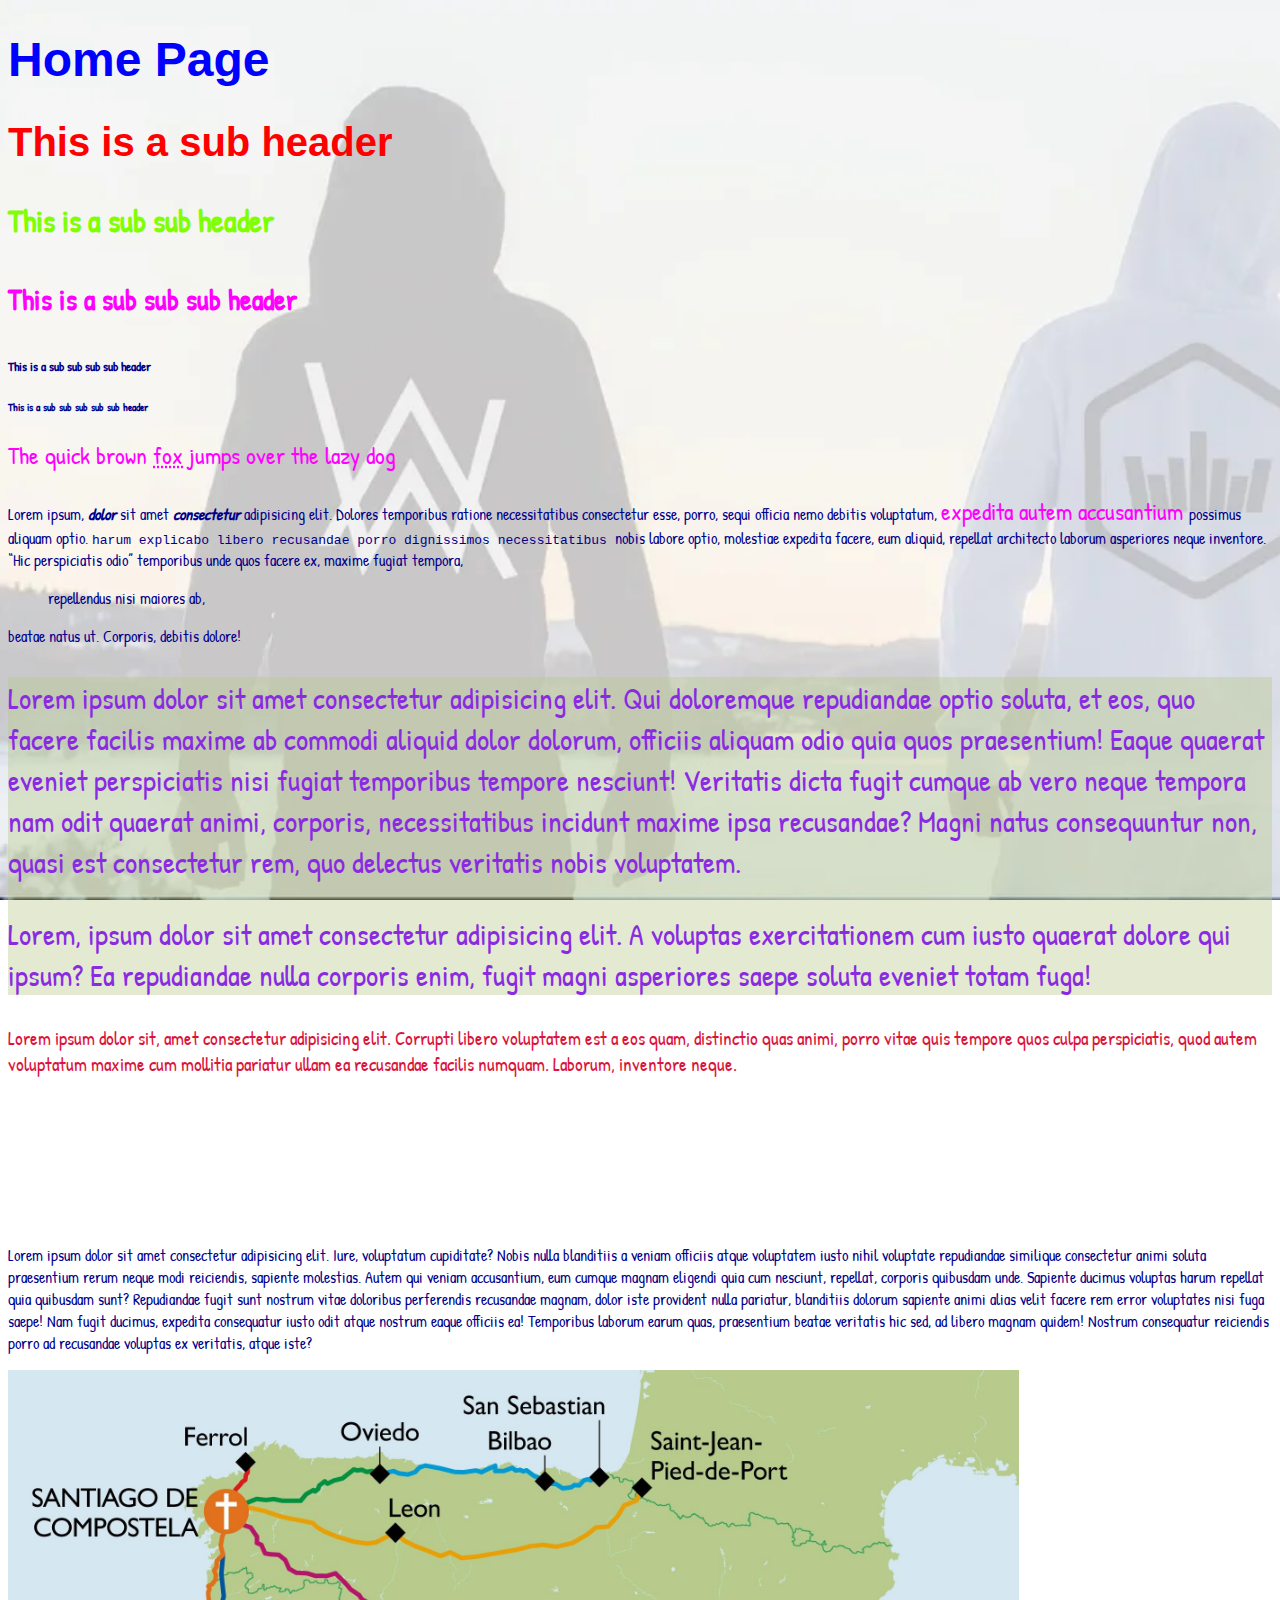
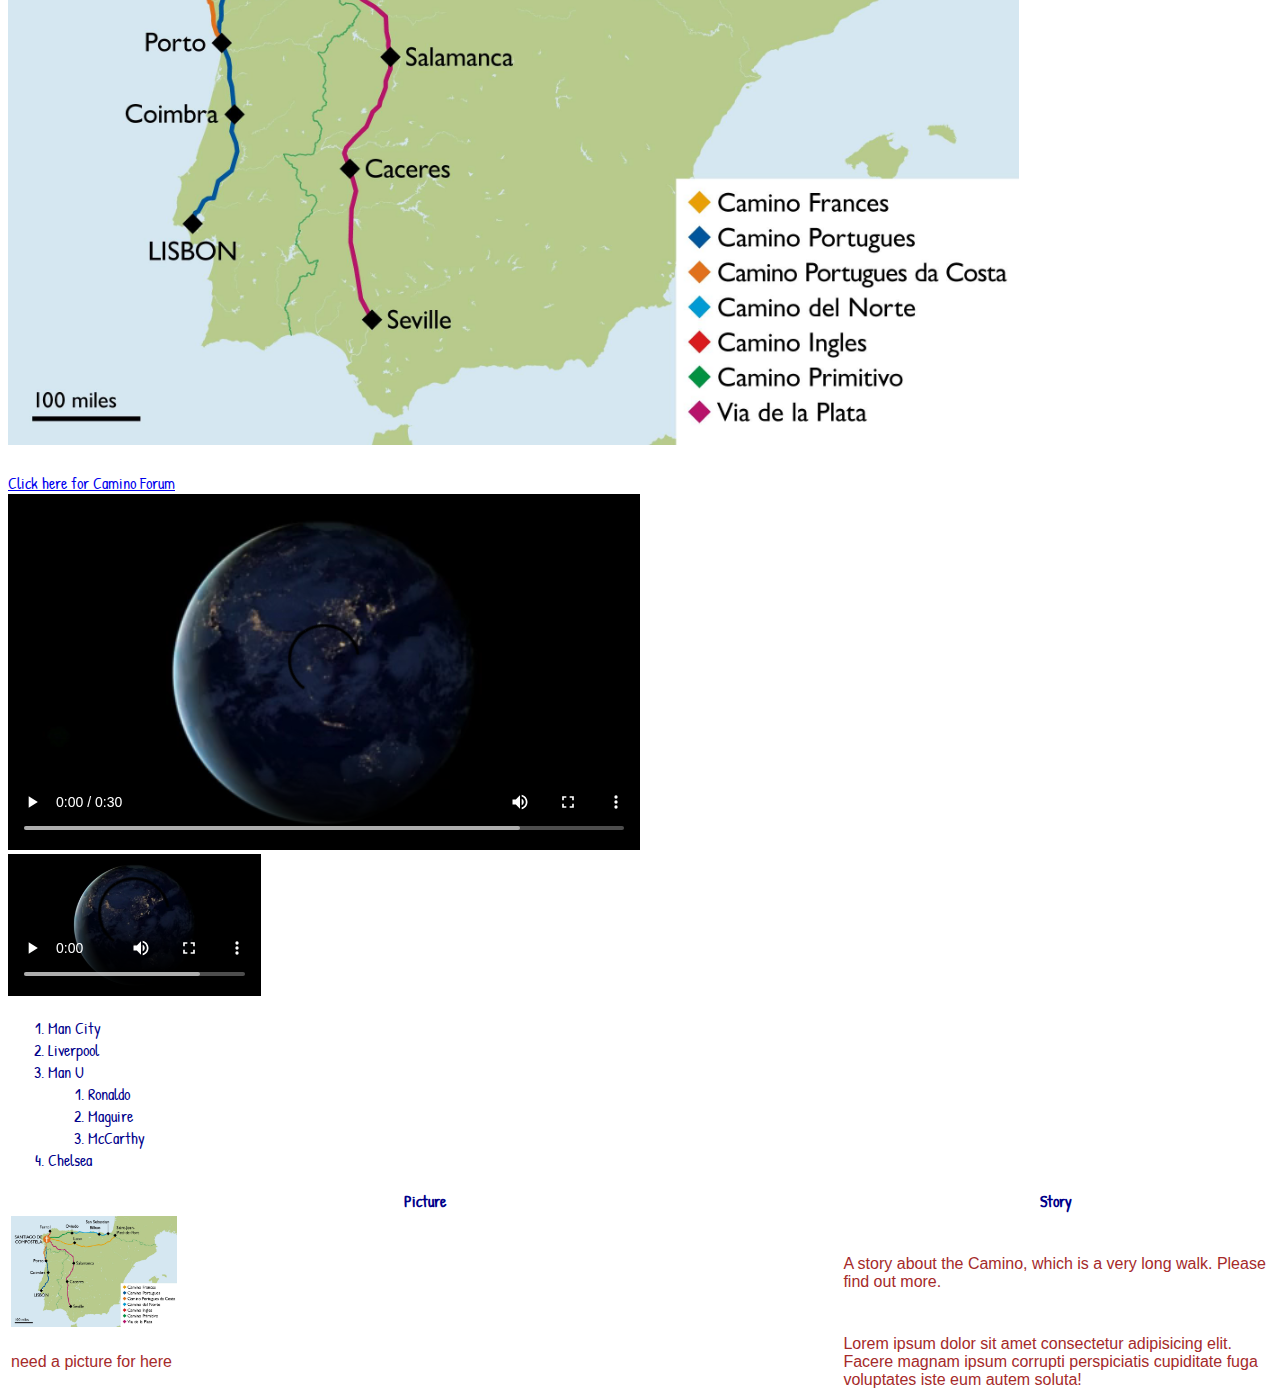
==== index.html @ 3bfdd8f8 "First commit" ====
<!DOCTYPE html>
<html lang="en">
<head>
    <meta charset="UTF-8">
    <title>Home Page</title>
    <link rel="stylesheet" href="style.css">
</head>
<body>
    <h1>Home Page</h1>
    <h2>This is a sub header</h2>
    <h3>This is a sub sub header</h3>
    <h4>This is a sub sub sub header</h4>
    <h5>This is a sub sub sub sub header</h5>
    <h6>This is a sub sub sub sub sub header</h6>

    <p class="targetA">The quick brown <abbr title="a small furry animal">fox</abbr> jumps over the lazy dog</p>

    <p>Lorem ipsum, <b><i>dolor</i></b> sit amet <strong><em>consectetur</em></strong> adipisicing elit. Dolores temporibus ratione necessitatibus consectetur esse, porro, sequi officia nemo debitis voluptatum, <span class="targetA">expedita autem accusantium </span> possimus aliquam optio. <samp> harum explicabo libero recusandae porro dignissimos necessitatibus </samp>nobis labore optio, molestiae expedita facere, eum aliquid, repellat architecto laborum asperiores neque inventore. <q>Hic perspiciatis odio</q> temporibus unde quos facere ex, maxime fugiat tempora, <blockquote> repellendus nisi maiores ab,</blockquote> beatae natus ut. Corporis, debitis dolore!</p>
    <div class="targetB">
    <p>Lorem ipsum dolor sit amet consectetur adipisicing elit. Qui doloremque repudiandae optio soluta, et eos, quo facere facilis maxime ab commodi aliquid dolor dolorum, officiis aliquam odio quia quos praesentium! Eaque quaerat eveniet perspiciatis nisi fugiat temporibus tempore nesciunt! Veritatis dicta fugit cumque ab vero neque tempora nam odit quaerat animi, corporis, necessitatibus incidunt maxime ipsa recusandae? Magni natus consequuntur non, quasi est consectetur rem, quo delectus veritatis nobis voluptatem.</p>
    <p>Lorem, ipsum dolor sit amet consectetur adipisicing elit. A voluptas exercitationem cum iusto quaerat dolore qui ipsum? Ea repudiandae nulla corporis enim, fugit magni asperiores saepe soluta eveniet totam fuga!</p>
    </div>
    <p id="targetC">Lorem ipsum dolor sit, amet consectetur adipisicing elit. Corrupti libero voluptatem est a eos quam, distinctio quas animi, porro vitae quis tempore quos culpa perspiciatis, quod autem voluptatum maxime cum mollitia pariatur ullam ea recusandae facilis numquam. Laborum, inventore neque.</p>
    <br>
    <br>
    <br><br><br><br>

    <p>Lorem ipsum dolor sit amet consectetur adipisicing elit. Iure, voluptatum cupiditate? Nobis nulla blanditiis a veniam officiis atque voluptatem iusto nihil voluptate repudiandae similique consectetur animi soluta praesentium rerum neque modi reiciendis, sapiente molestias. Autem qui veniam accusantium, eum cumque magnam eligendi quia cum nesciunt, repellat, corporis quibusdam unde. Sapiente ducimus voluptas harum repellat quia quibusdam sunt? Repudiandae fugit sunt nostrum vitae doloribus perferendis recusandae magnam, dolor iste provident nulla pariatur, blanditiis dolorum sapiente animi alias velit facere rem error voluptates nisi fuga saepe! Nam fugit ducimus, expedita consequatur iusto odit atque nostrum eaque officiis ea! Temporibus laborum earum quas, praesentium beatae veritatis hic sed, ad libero magnam quidem! Nostrum consequatur reiciendis porro ad recusandae voluptas ex veritatis, atque iste?</p>

    <a href="https://santiago-compostela.net/">
    <img src="caminomap.jpg" width="80%" alt="this is a picture of a map of the camino">
    </a>
<br><br>
    <a href="https://www.caminodesantiago.me/community/whats-new/" target="_blank">Click here for Camino Forum</a>
    <br>
    <video src="sample_video.mp4 (240p).mp4" width="50%" controls >My video</video>
    <br>
    <video src="sample_video.mp4 (240p).mp4" width="20%" height="20%" controls autoplay><p>your browser does not support this video</p></video>

    <ol>
        <li>Man City</li>
        <li>Liverpool</li>
        <li>Man U
            <ol>
                <li>Ronaldo</li>
                <li>Maguire</li>
                <li>McCarthy</li>
            </ol>
        </li>
        <li>Chelsea</li>
    </ol>
<table>
    <thead>
        <tr>
            <th>Picture</th>
            <th>Story</th>
        </tr>
    </thead>
    <tbody>
        <tr>
            <td><img src="caminomap.jpg" width="20%"></td>
            <td>A story about the Camino, which is a very long walk. Please find out more.</td>
        </tr>
        <tr>
            <td>need a picture for here</td>
            <td>Lorem ipsum dolor sit amet consectetur adipisicing elit. Facere magnam ipsum corrupti perspiciatis cupiditate fuga voluptates iste eum autem soluta!</td>
        </tr>
    </tbody>
</table>
    
</body>
</html>
---- style.css ----
@import url('https://fonts.googleapis.com/css2?family=Rubik+Dirt&display=swap');
@import url('https://fonts.googleapis.com/css2?family=Patrick+Hand&display=swap');


body {
    font-family: 'Patrick Hand', cursive;
    color: darkblue;

    background-image: url(fadedimage.webp);
    background-repeat: no-repeat;
    background-size: cover;
    background-attachment: fixed;
}

h1 {
    font-size: 3em;
    color: blue;
    font-family: Verdana, Geneva, Tahoma, sans-serif;
}

h2 {
    font-size: 2.5em;
    color: red;
    font-family: Arial, Helvetica, sans-serif;
}

h3 {
    font-size: 2em;
    color: chartreuse;
}

h4 {
    font-size: 1.8em;
    color: magenta;
}


td {
    font-family: Verdana, Geneva, Tahoma, sans-serif;
    color: brown;
}

.targetA {
    color: fuchsia;
    font-size: 1.5em;
}

.targetB {
    color:blueviolet;
    background-color:rgba(184,202,140,0.4);
    font-size: 1.9em;
}

#targetC {
    color:crimson;
    font-size: 1.2em;
}
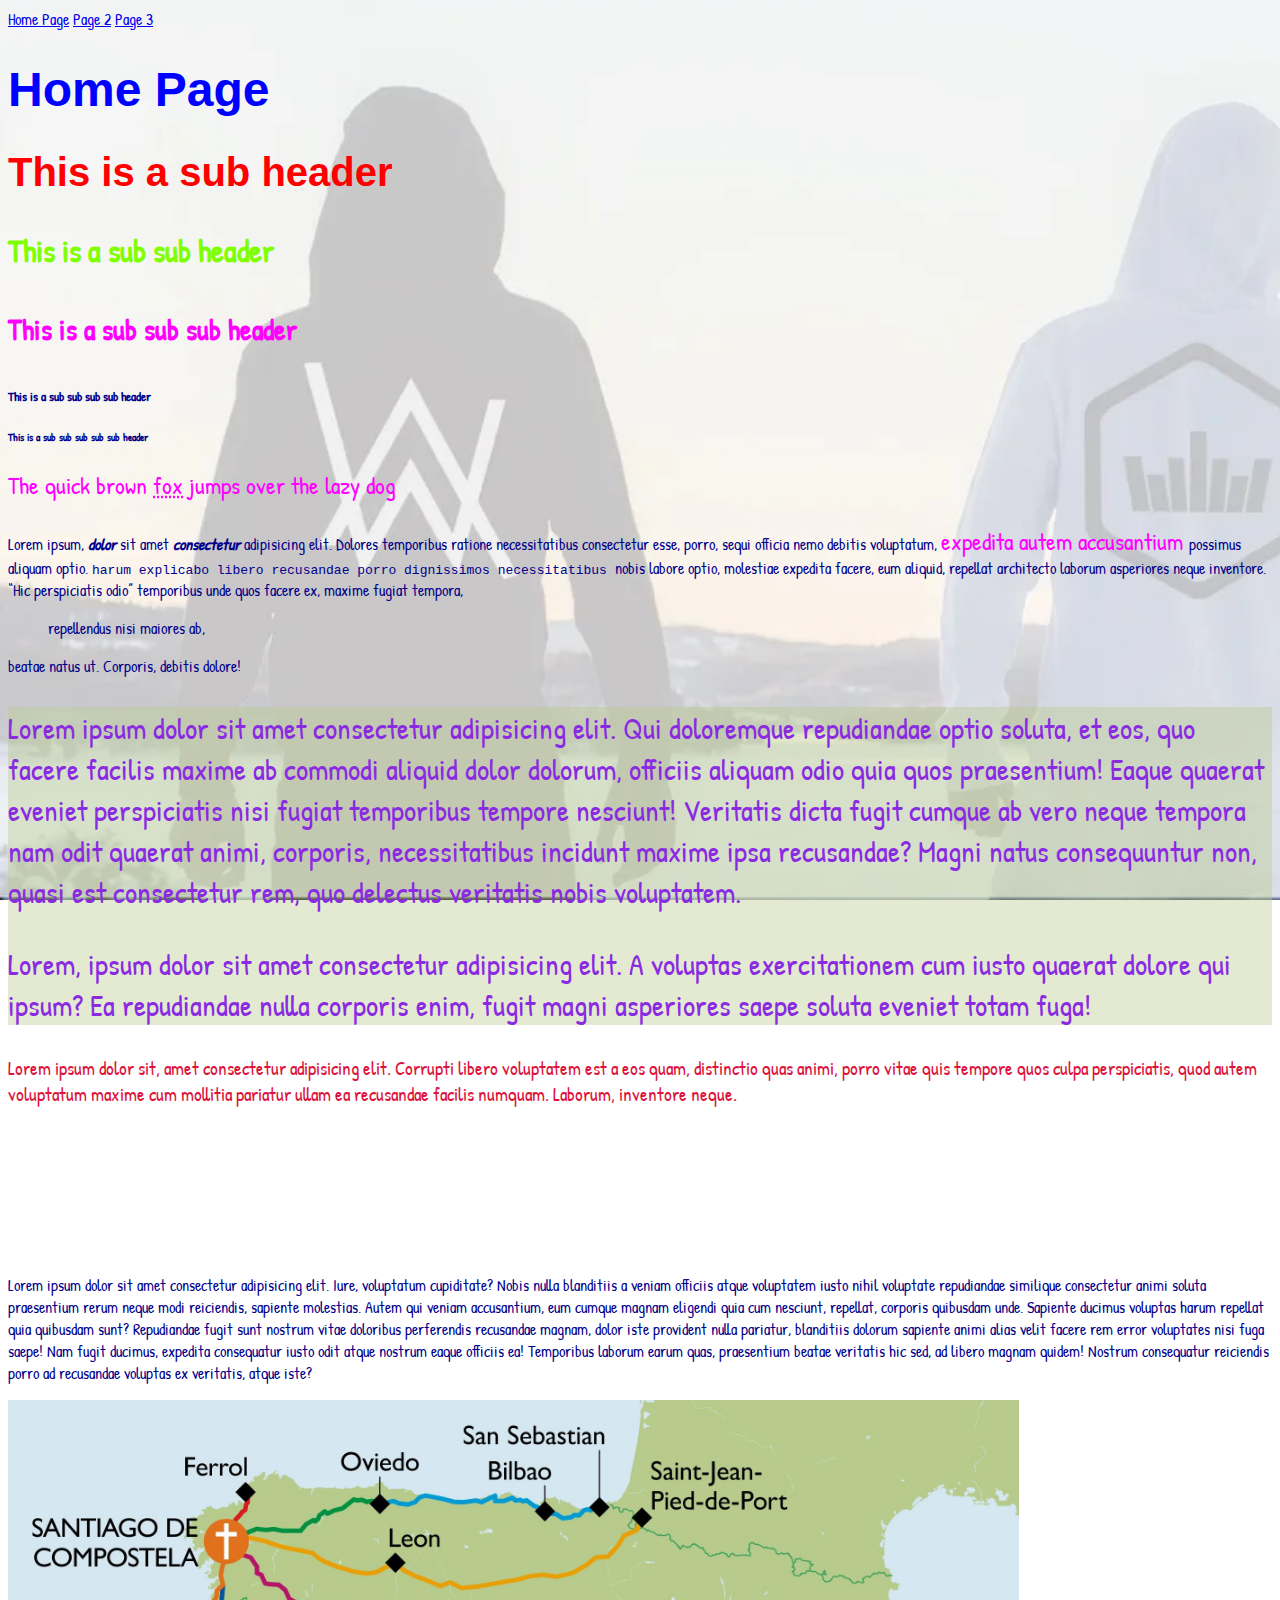
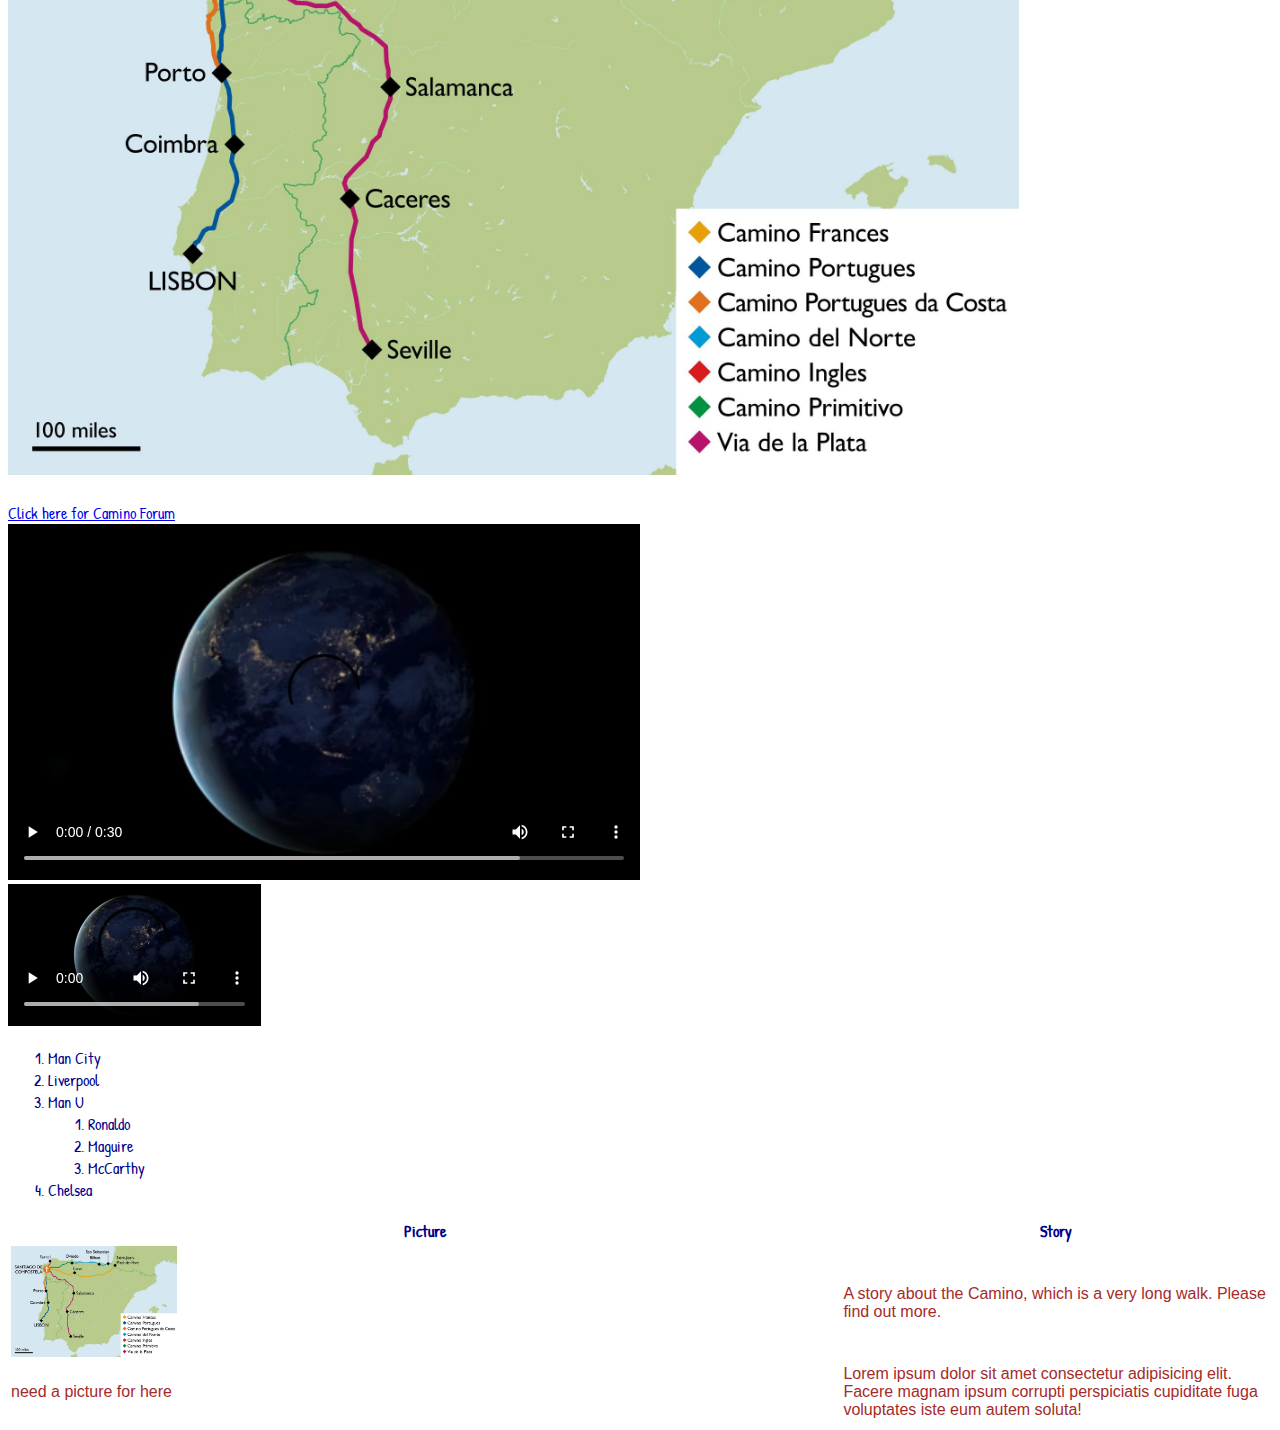
==== commit e08d4682: "Commit 2" ====
--- a/index.html
+++ b/index.html
@@ -6,6 +6,9 @@
     <link rel="stylesheet" href="style.css">
 </head>
 <body>
+    <a href="index.html">Home Page</a>
+    <a href="page2.html">Page 2</a>
+    <a href="page3.html">Page 3</a>
     <h1>Home Page</h1>
     <h2>This is a sub header</h2>
     <h3>This is a sub sub header</h3>
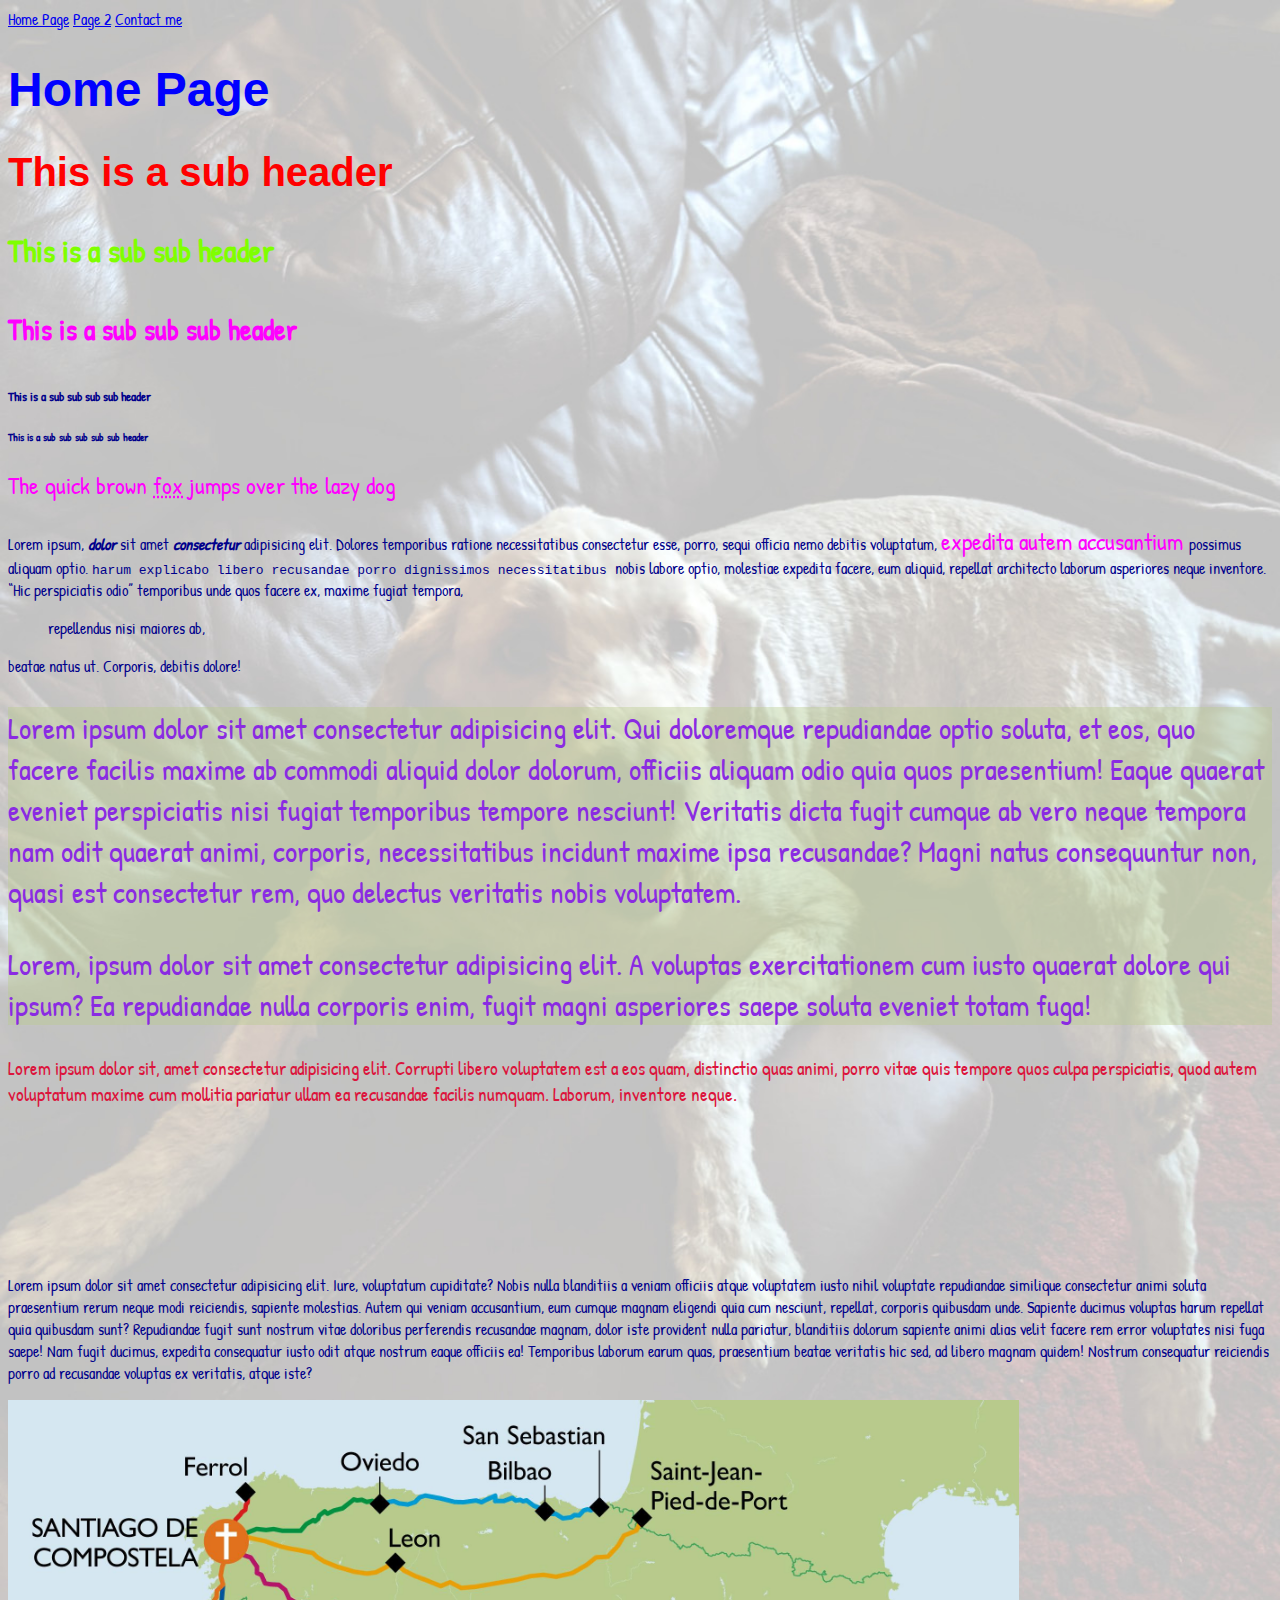
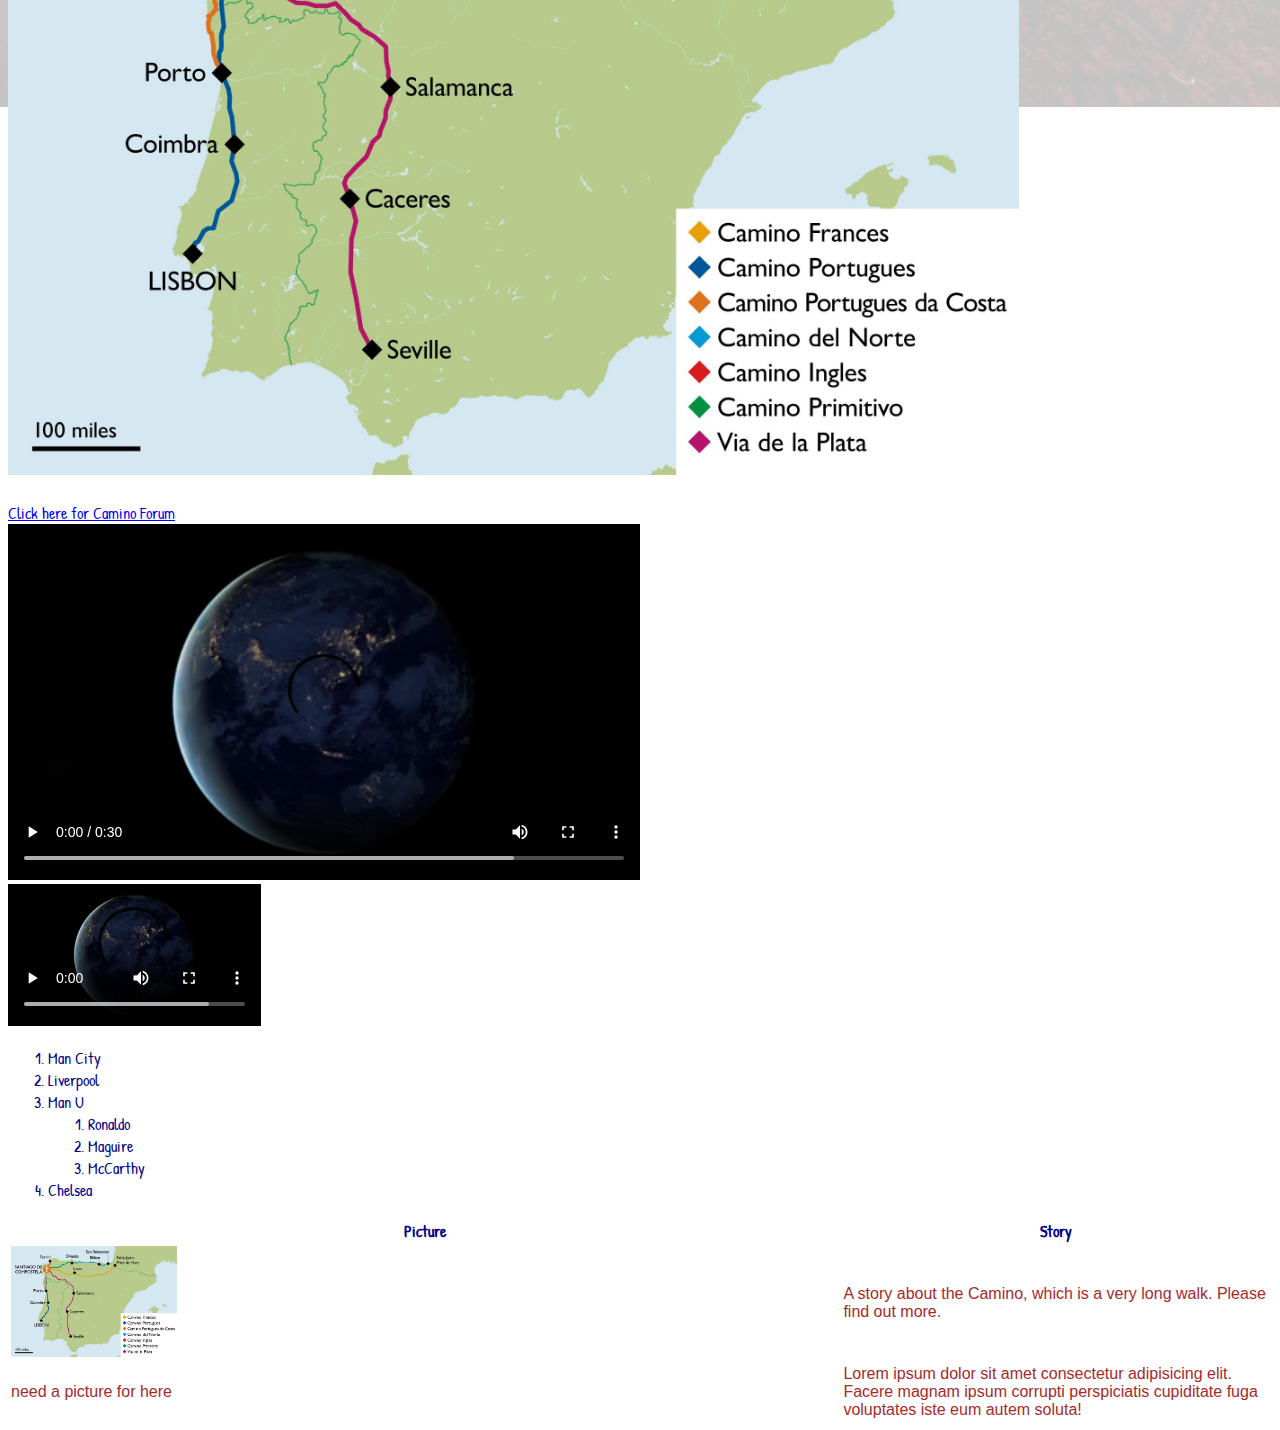
==== commit abe8dfe1: "Commit 3" ====
--- a/index.html
+++ b/index.html
@@ -8,7 +8,7 @@
 <body>
     <a href="index.html">Home Page</a>
     <a href="page2.html">Page 2</a>
-    <a href="page3.html">Page 3</a>
+    <a href="page3.html">Contact me</a>
     <h1>Home Page</h1>
     <h2>This is a sub header</h2>
     <h3>This is a sub sub header</h3>
--- a/style.css
+++ b/style.css
@@ -6,17 +6,13 @@
     font-family: 'Patrick Hand', cursive;
     color: darkblue;
 
-    background-image: url(fadedimage.webp);
+    background-image: url("ambrose clipped faded.jpg");
     background-repeat: no-repeat;
     background-size: cover;
     background-attachment: fixed;
 }
 
-h1 {
-    font-size: 3em;
-    color: blue;
-    font-family: Verdana, Geneva, Tahoma, sans-serif;
-}
+
 
 h2 {
     font-size: 2.5em;
@@ -55,3 +51,48 @@
     color:crimson;
     font-size: 1.2em;
 }
+.flexcontainer {
+    display: flex;
+    min-height: 7vh;
+    flex-direction: column;
+    justify-content: space-evenly;
+}
+
+.navbox {
+    display: flex;
+    font-size: 2em;
+    background-color: antiquewhite;
+    color:blue;
+    border-width: 2px;
+    border-style: solid;
+    border-color: black;
+    padding-left: 5px;
+    padding-right: 5px;
+    border-radius: 20px;
+    align-items: center;
+    text-align: center;
+}
+
+.flexwholepage {
+    display: flex;
+    min-height: 100vh;
+    flex-direction: row;
+}
+
+.flexmaincontent {
+    display: flex;
+    flex-direction: column;
+    margin-left: 15px;
+}
+
+h1 {
+    font-size: 3em;
+    color: blue;
+    font-family: Verdana, Geneva, Tahoma, sans-serif;
+}
+
+.imagecontainer {
+    display: flex;
+    flex-direction: row;
+    justify-content: space-evenly;
+}